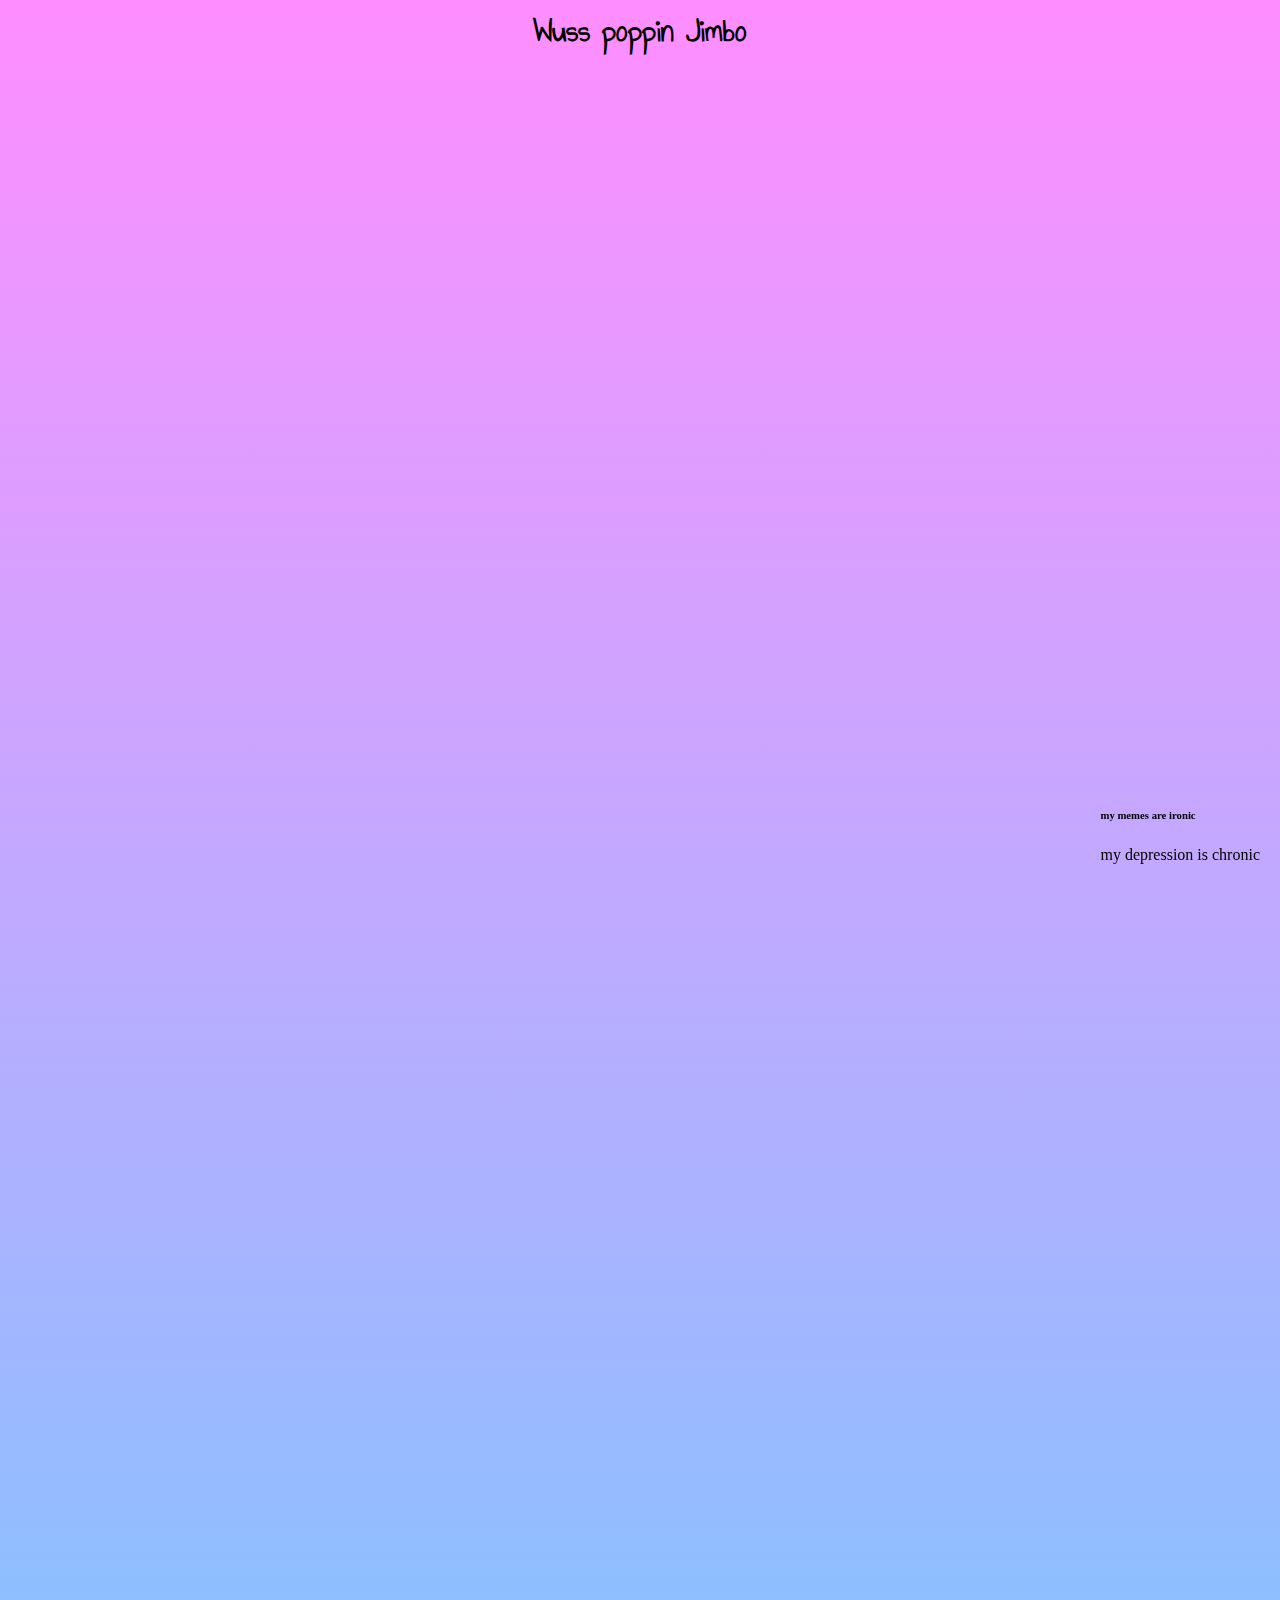
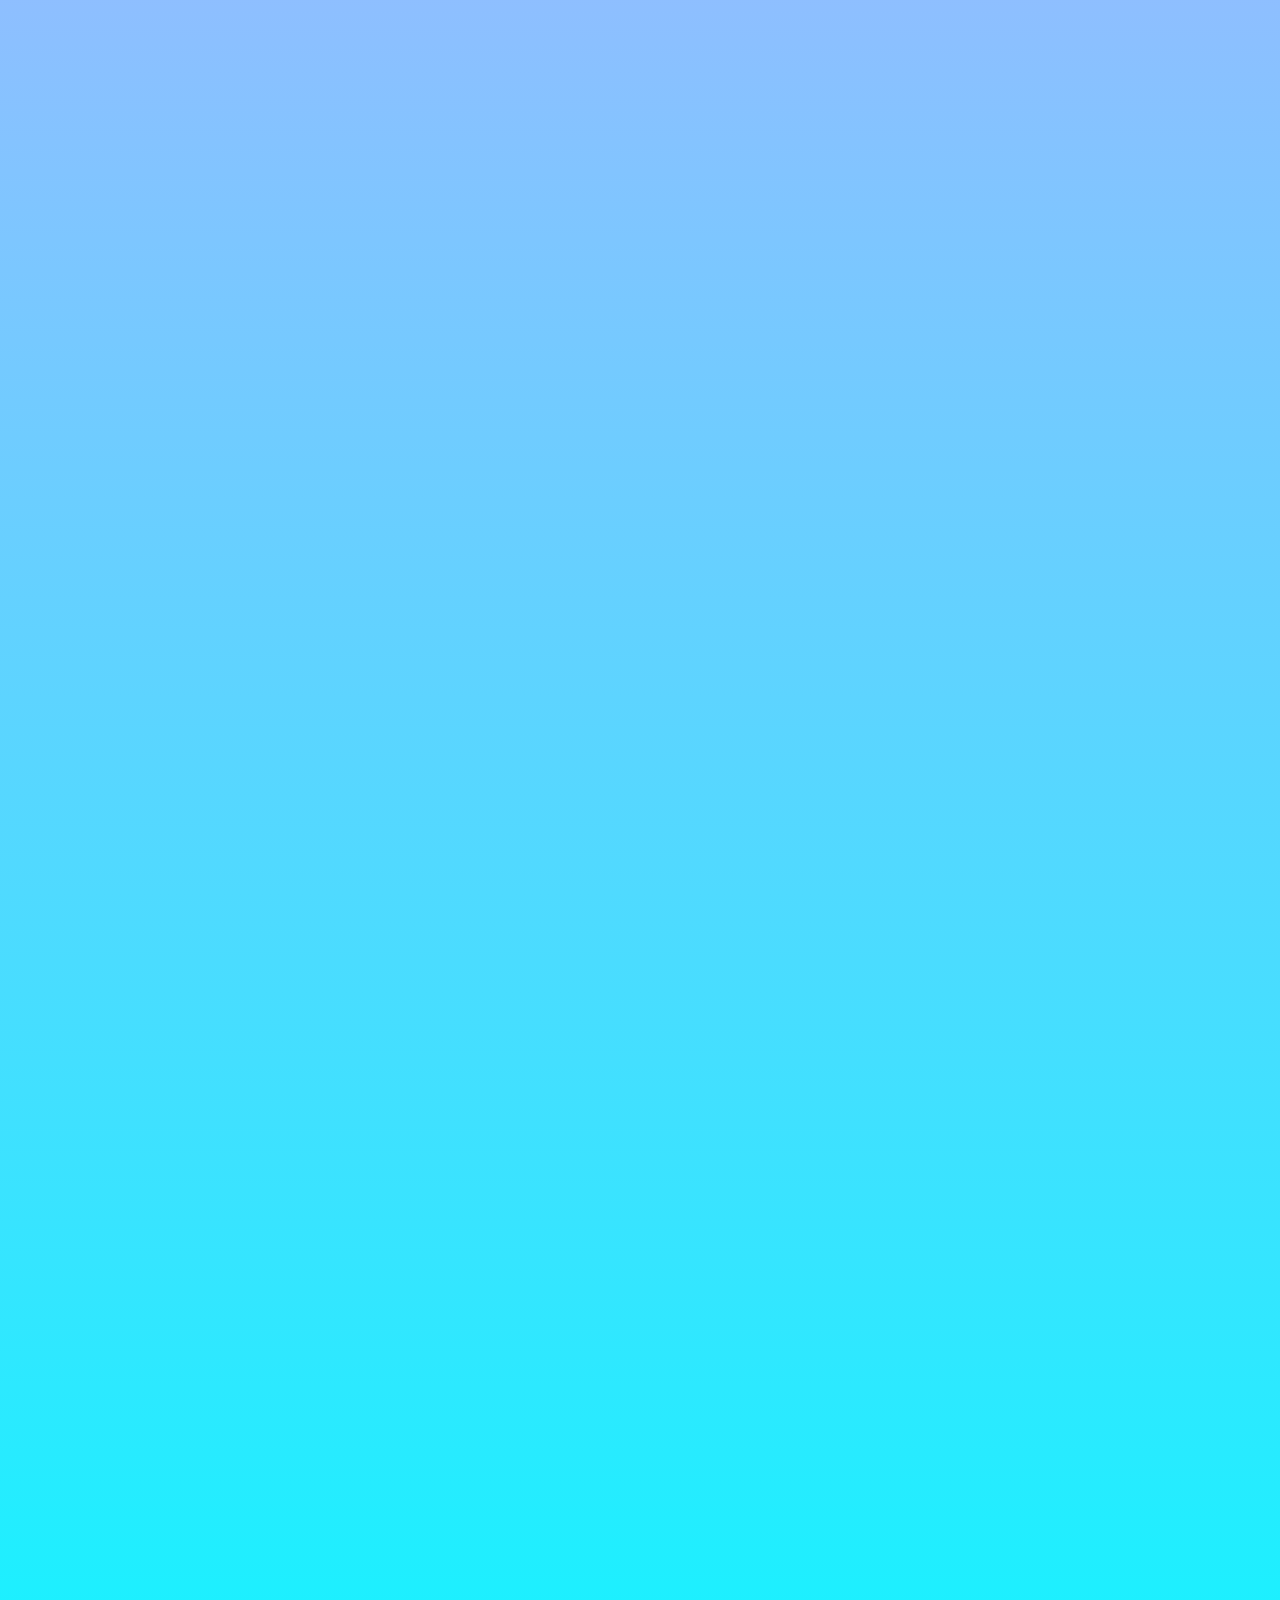
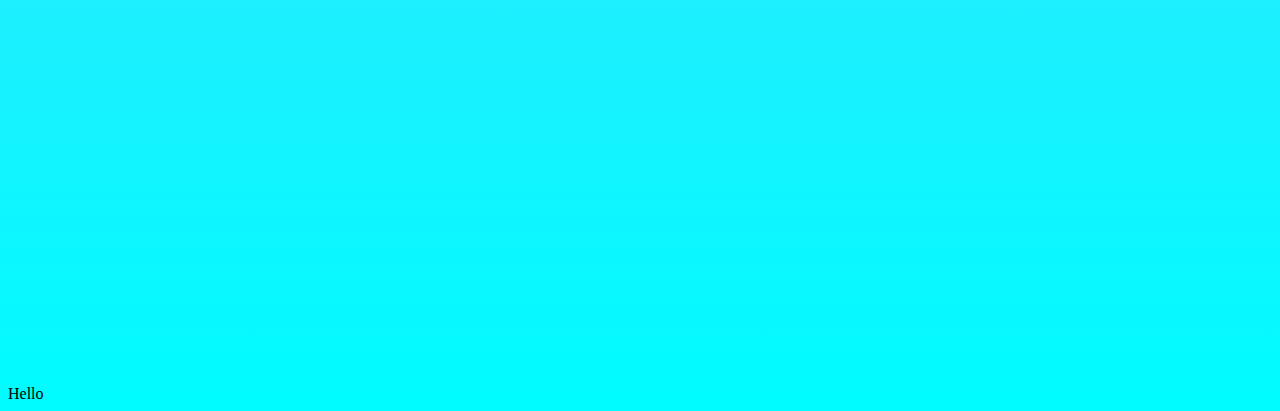
==== index.html @ fc85eab2 "Some simple test stuffs" ====
<html>
    <head>
        <title>Shana6's Halation Proxy</title>
        <link href="https://fonts.googleapis.com/css?family=Annie+Use+Your+Telescope" rel="stylesheet"> 
        <link href="main.css" rel="stylesheet"></style>
    </head>
    <body>
        <h1 class="text">Wuss poppin Jimbo</h1>
        <br><br><br><br><br><br><br><br><br><br><br><br><br>
        <br><br><br><br><br><br><br><br><br><br><br><br><br>
        <br><br><br><br><br><br><br><br><br><br><br><br><br>
        <br><br><br><br><br><br><br><br><br><br><br><br><br>
        <br><br><br><br><br><br><br><br><br><br><br><br><br>
        <br><br><br><br><br><br><br><br><br><br><br><br><br>
        <br><br><br><br><br><br><br><br><br><br><br><br><br>
        <br><br><br><br><br><br><br><br><br><br><br><br><br>
        <br><br><br><br><br><br><br><br><br><br><br><br><br>
        <br><br><br><br><br><br><br><br><br><br><br><br><br>
        <br><br><br><br><br><br><br><br><br><br><br><br><br>
        <br><br><br><br><br><br><br><br><br><br><br><br><br>
        <br><br><br><br><br><br><br><br><br><br><br><br><br>
        <br><br><br><br><br><br><br><br><br><br><br><br><br>
        <br><br><br><br><br><br><br><br><br><br><br><br><br>
        Hello
        <div class="fixed">
            <h6>my memes are ironic</h6>
            <p>my depression is chronic</p>
        </div>
    </body>
</html>
---- main.css ----
html {
    min-height: 100%
}
body{
    --pink: rgba(255, 142, 255, 1);
    --blue: rgba(0,252,255,1);
    background: var(--pink);
    background: -webkit-linear-gradient(var(--pink),var(--blue));
    background: -o-linear-gradient(var(--pink),var(--blue));
    background: -moz-linear-gradient(var(--pink),var(--blue));
    background: linear-gradient(var(--pink),var(--blue));
}
h1{
    text-align: center;
}
.text{
    font-family: 'Annie Use Your Telescope', cursive;
}
.fixed
{
    position: fixed;
    bottom: 20px;
    right: 20px;
}
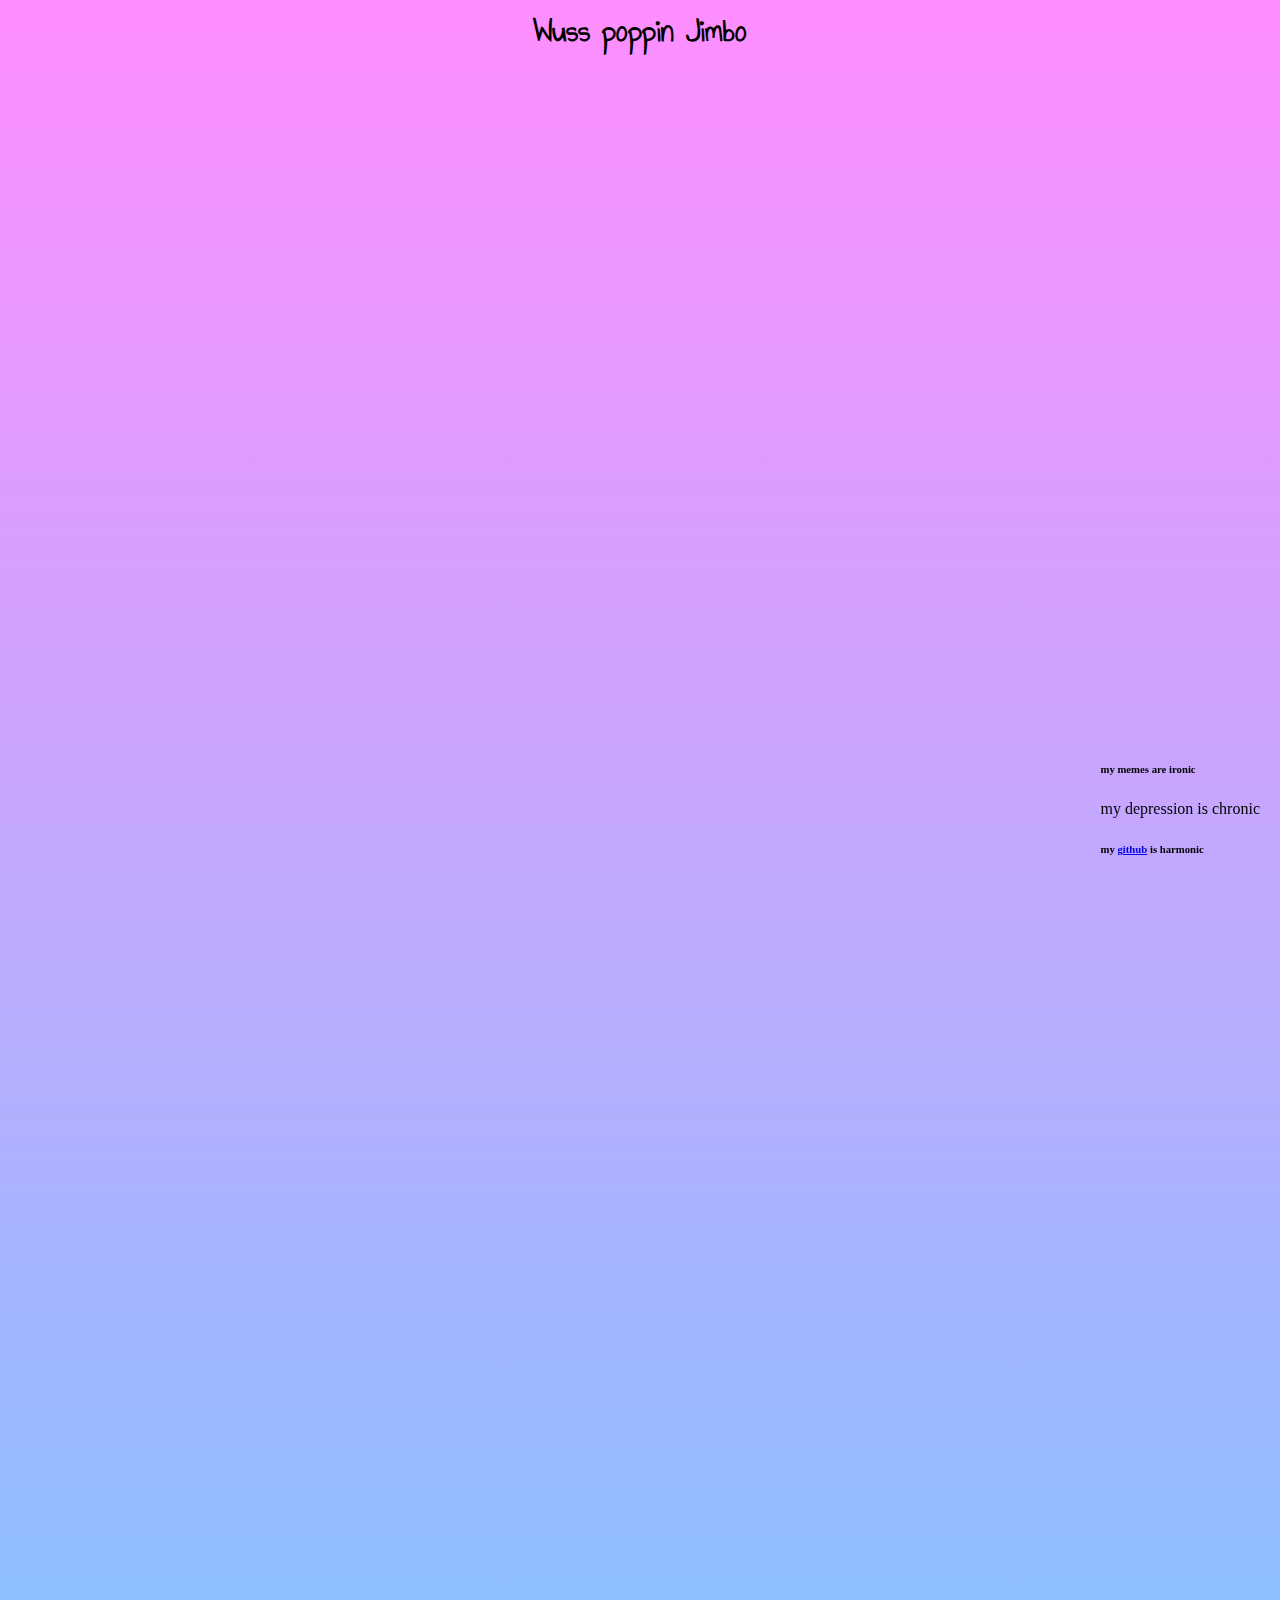
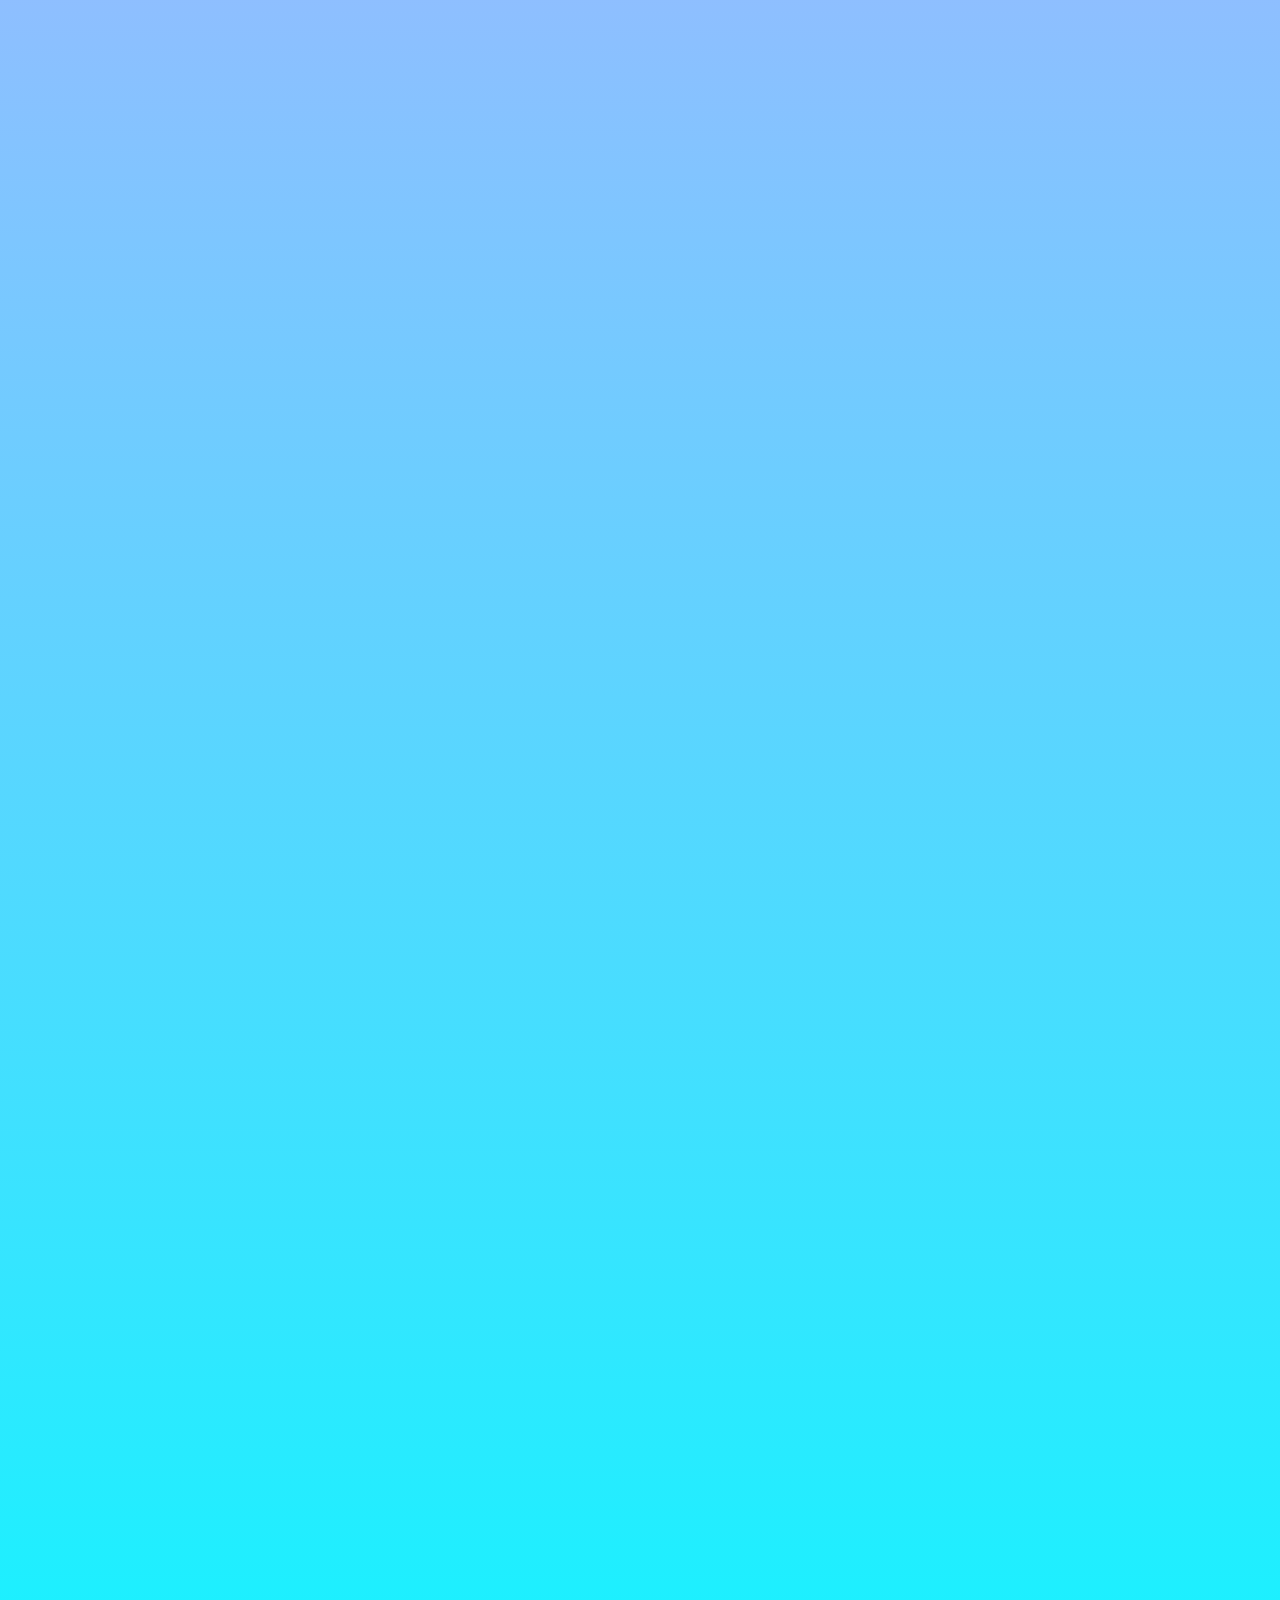
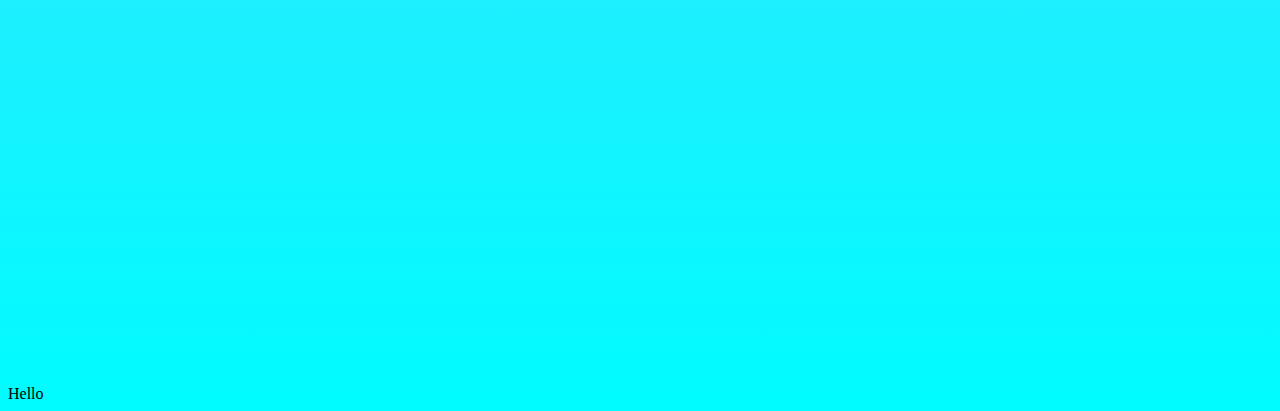
==== commit 15bdbcee: "ironic but chronic harmony" ====
--- a/index.html
+++ b/index.html
@@ -25,6 +25,7 @@
         <div class="fixed">
             <h6>my memes are ironic</h6>
             <p>my depression is chronic</p>
+            <h6>my <a href="https://github.com/TeamLuki">github</a> is harmonic</h6>
         </div>
     </body>
 </html>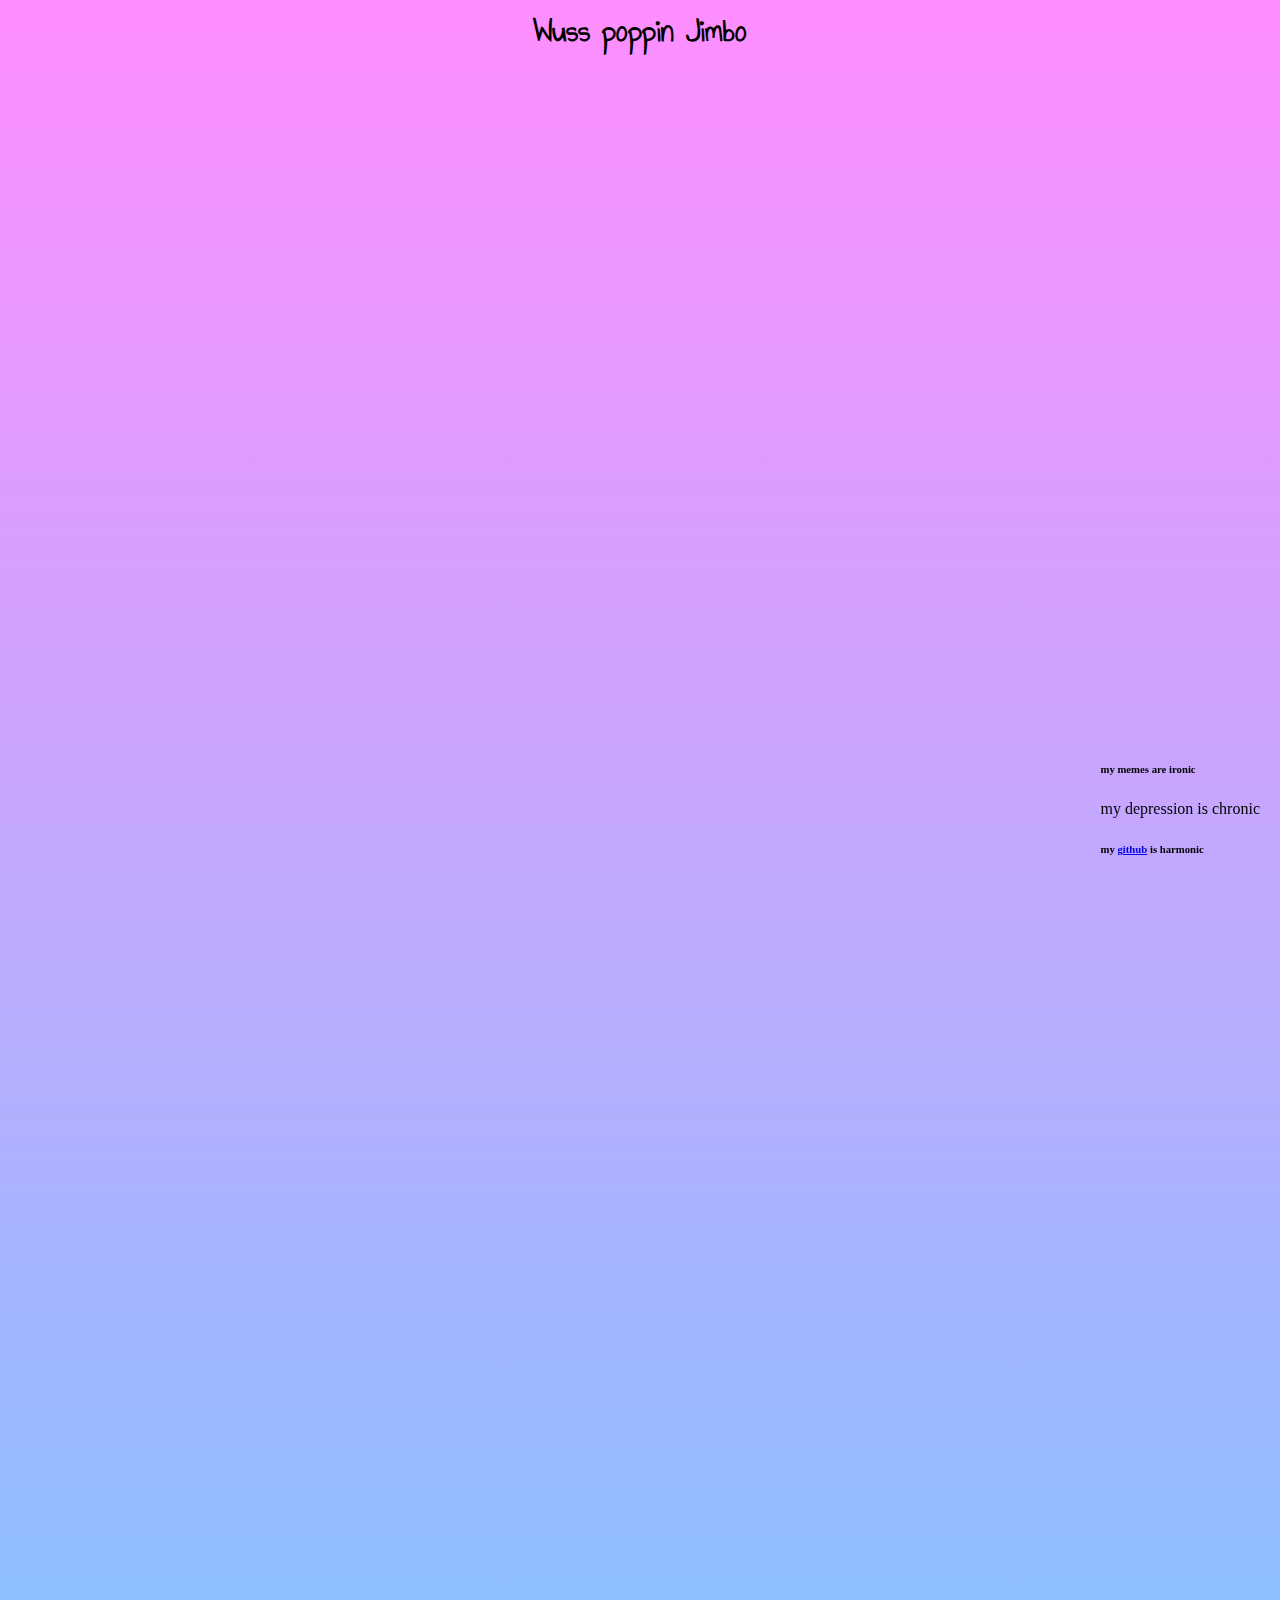
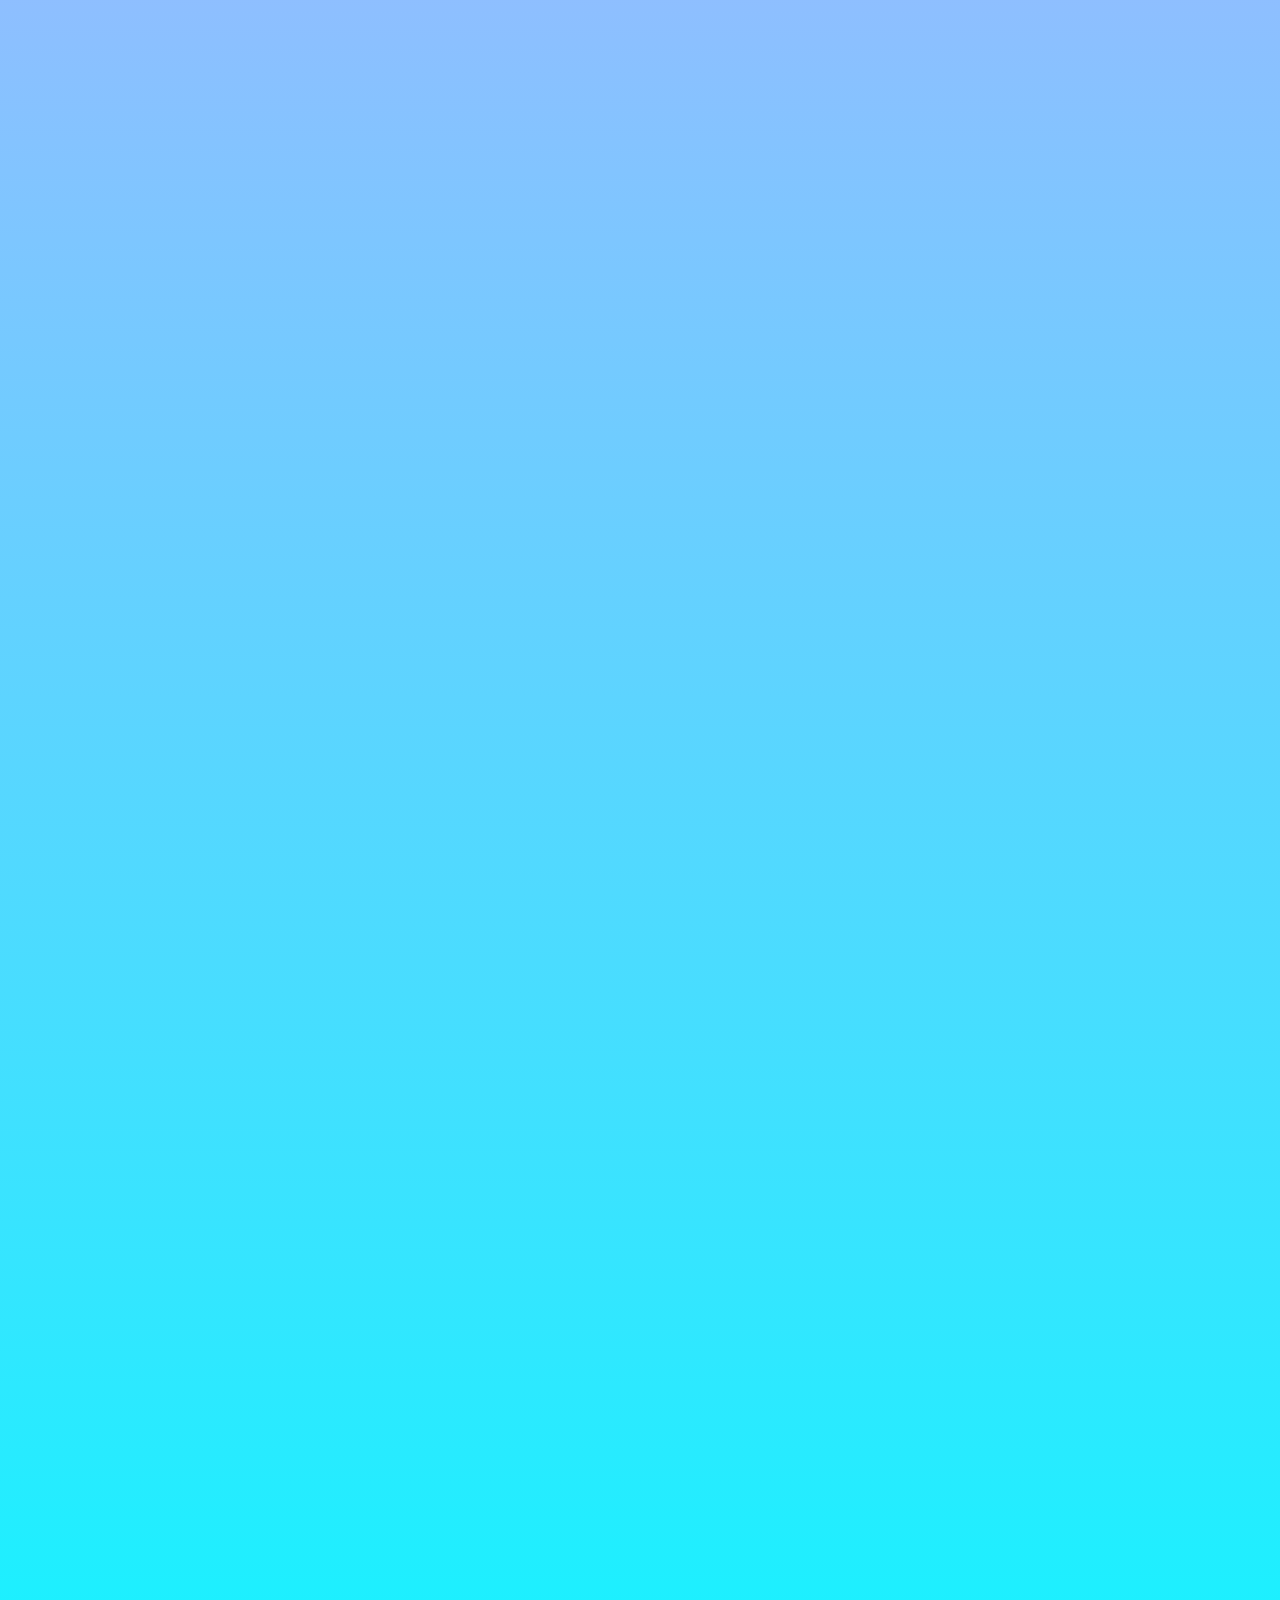
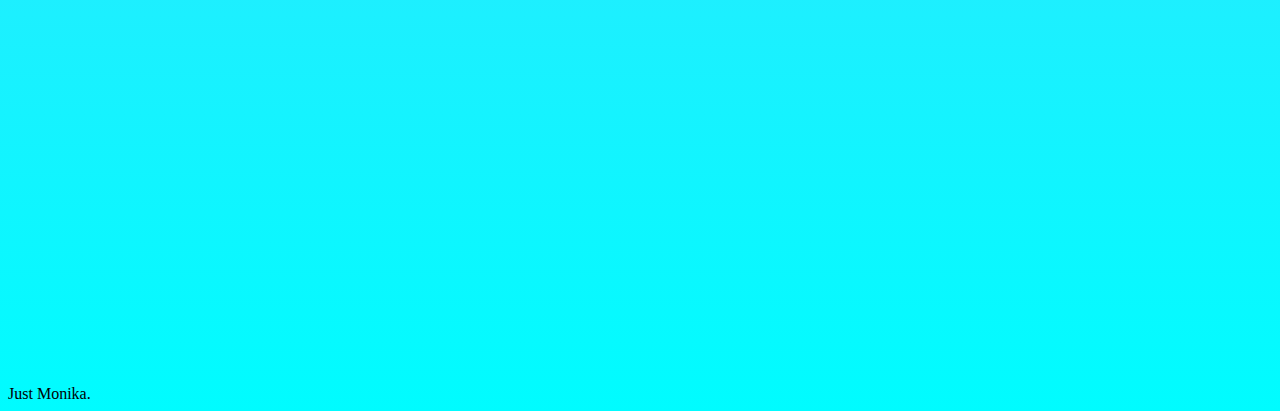
==== commit a6f4abbd: "l" ====
--- a/index.html
+++ b/index.html
@@ -21,7 +21,7 @@
         <br><br><br><br><br><br><br><br><br><br><br><br><br>
         <br><br><br><br><br><br><br><br><br><br><br><br><br>
         <br><br><br><br><br><br><br><br><br><br><br><br><br>
-        Hello
+        Just Monika.
         <div class="fixed">
             <h6>my memes are ironic</h6>
             <p>my depression is chronic</p>
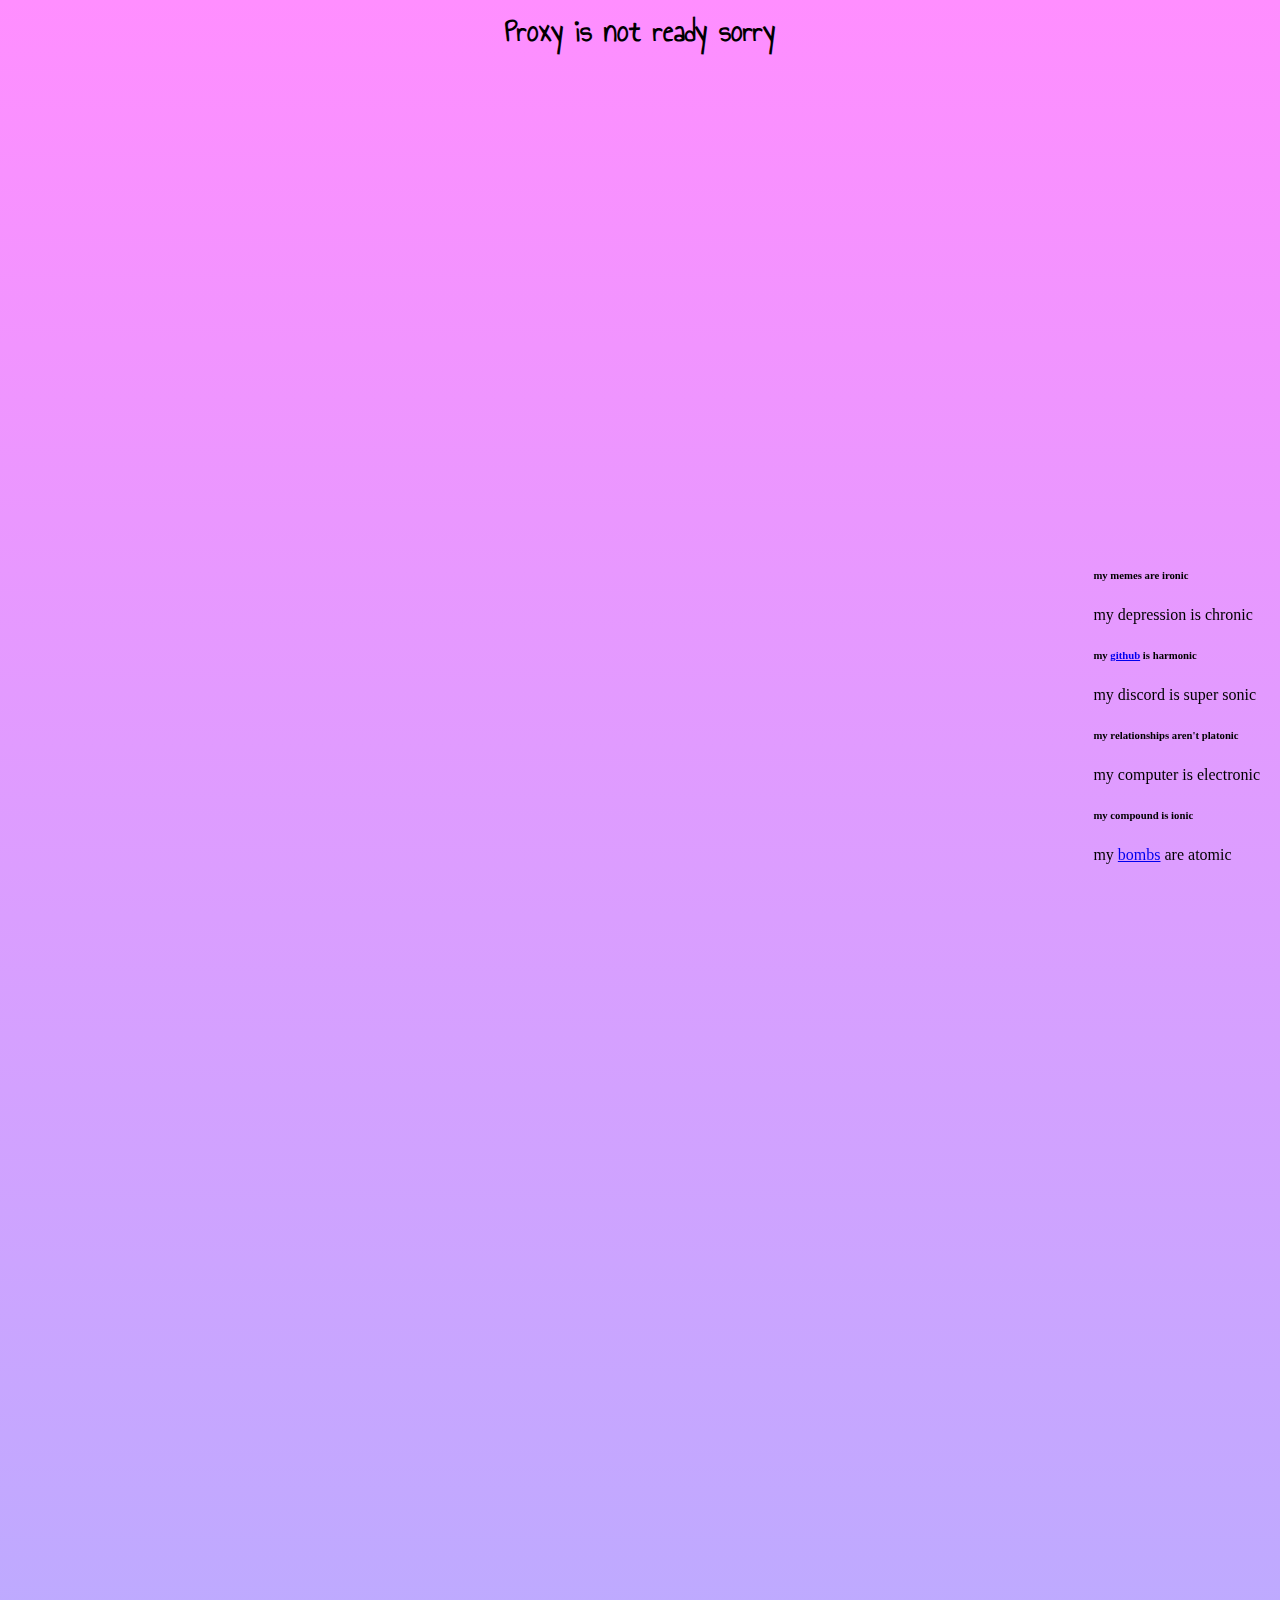
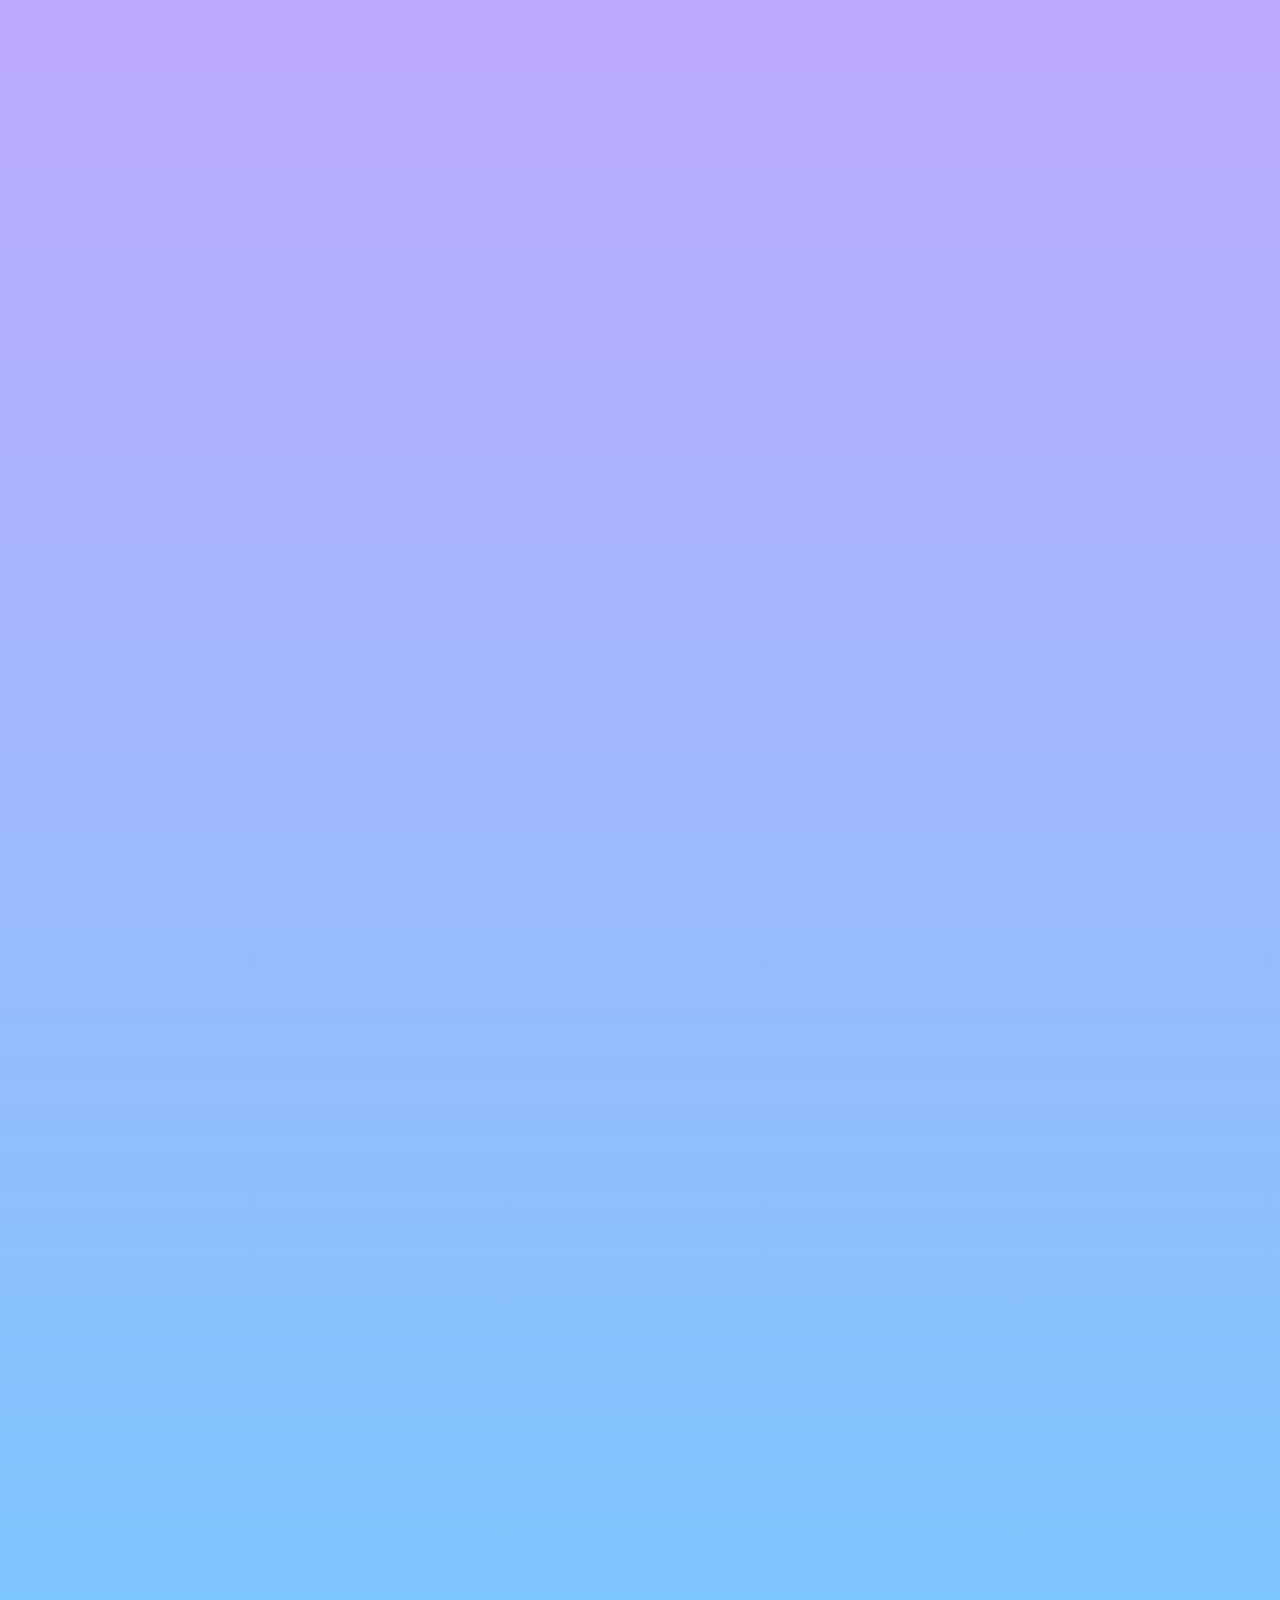
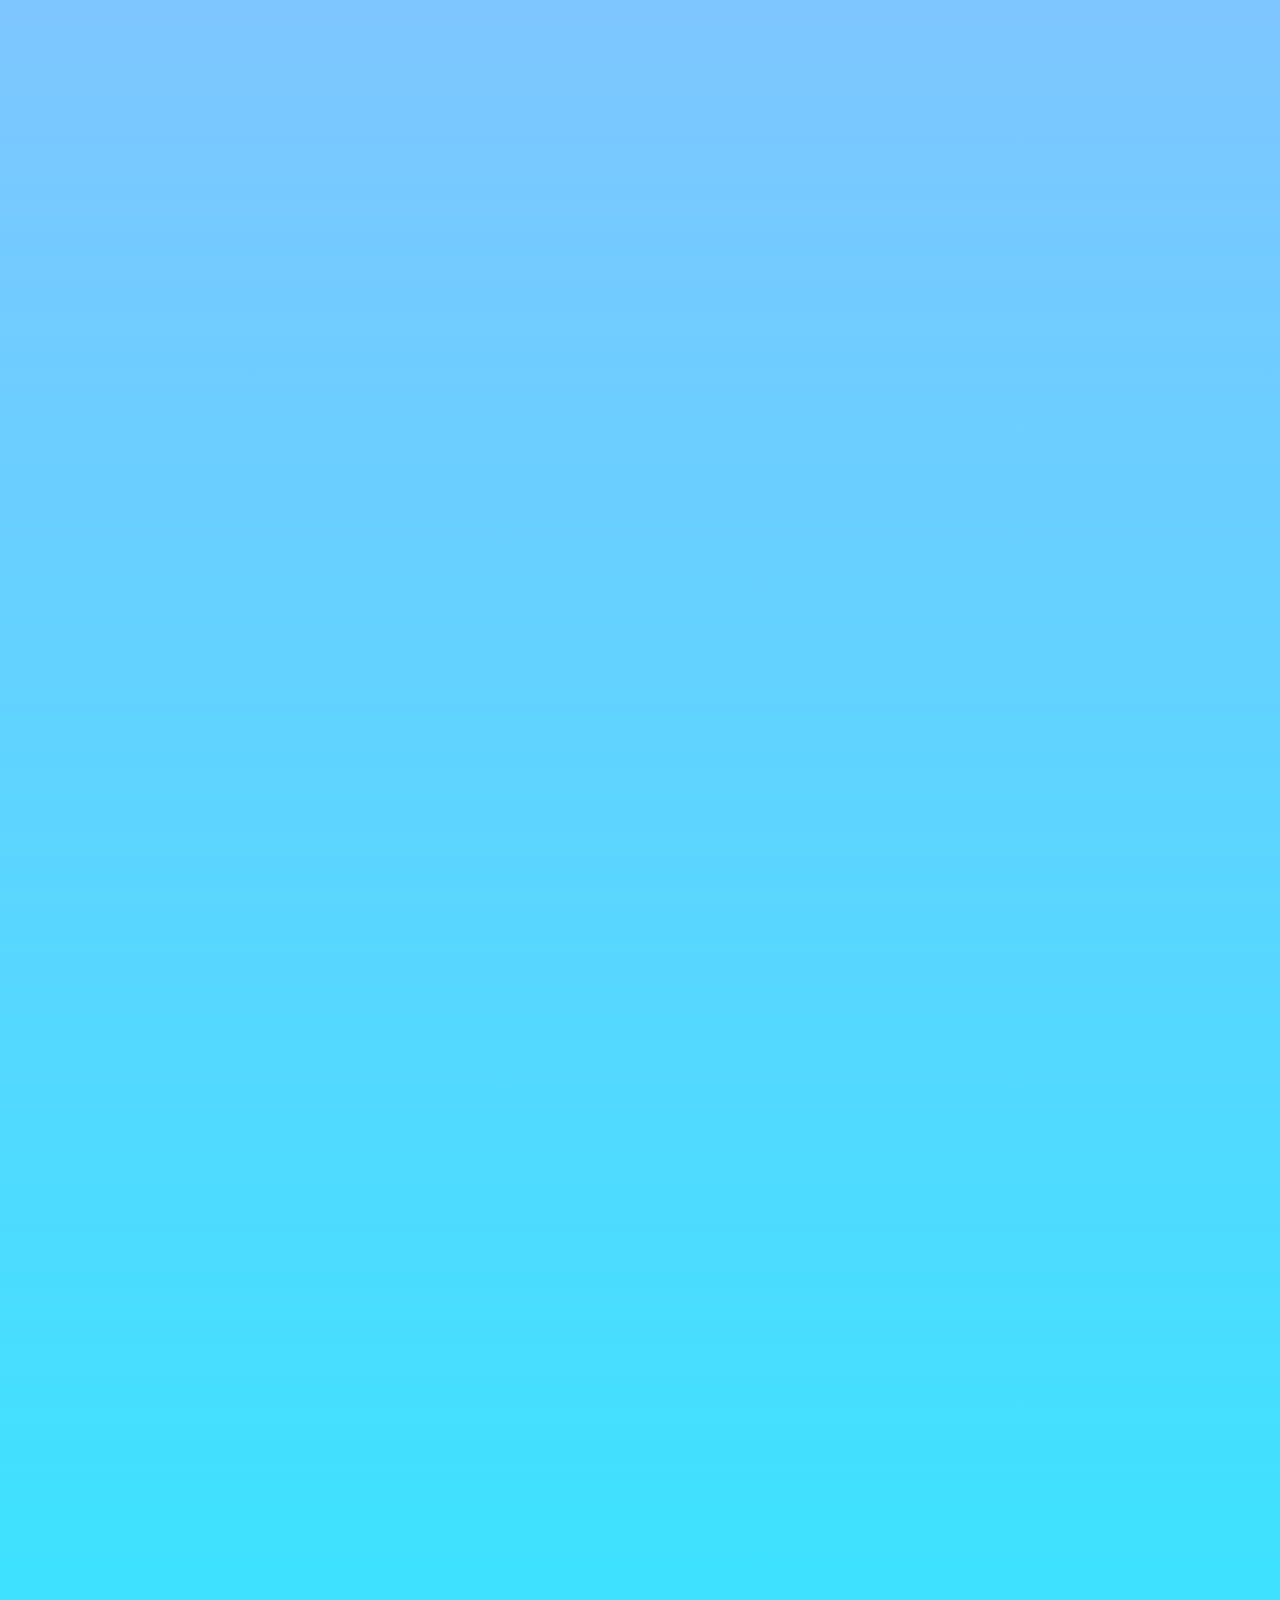
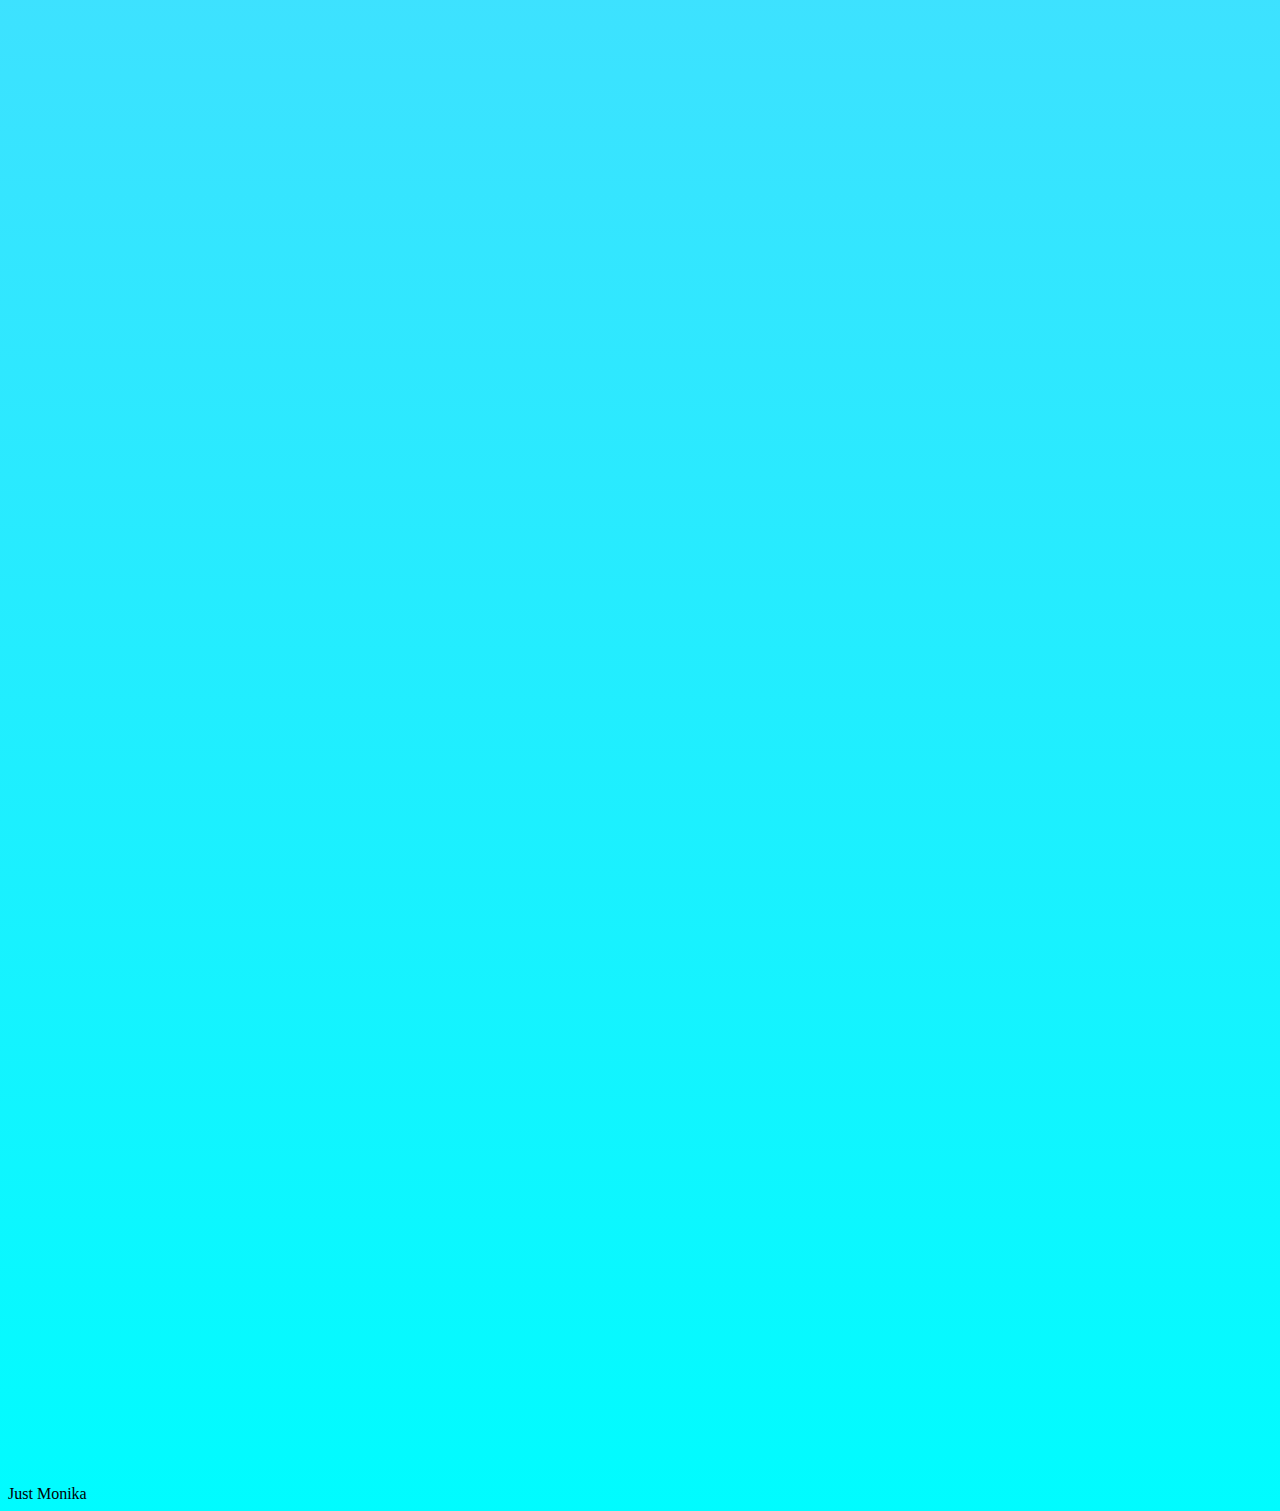
==== commit 5dc63910: "conspiracy" ====
--- a/index.html
+++ b/index.html
@@ -5,27 +5,41 @@
         <link href="main.css" rel="stylesheet"></style>
     </head>
     <body>
-        <h1 class="text">Wuss poppin Jimbo</h1>
-        <br><br><br><br><br><br><br><br><br><br><br><br><br>
-        <br><br><br><br><br><br><br><br><br><br><br><br><br>
-        <br><br><br><br><br><br><br><br><br><br><br><br><br>
-        <br><br><br><br><br><br><br><br><br><br><br><br><br>
-        <br><br><br><br><br><br><br><br><br><br><br><br><br>
-        <br><br><br><br><br><br><br><br><br><br><br><br><br>
-        <br><br><br><br><br><br><br><br><br><br><br><br><br>
-        <br><br><br><br><br><br><br><br><br><br><br><br><br>
-        <br><br><br><br><br><br><br><br><br><br><br><br><br>
-        <br><br><br><br><br><br><br><br><br><br><br><br><br>
-        <br><br><br><br><br><br><br><br><br><br><br><br><br>
-        <br><br><br><br><br><br><br><br><br><br><br><br><br>
-        <br><br><br><br><br><br><br><br><br><br><br><br><br>
-        <br><br><br><br><br><br><br><br><br><br><br><br><br>
-        <br><br><br><br><br><br><br><br><br><br><br><br><br>
-        Just Monika.
+        <h1 class="text">Proxy is not ready sorry</h1>
+        
         <div class="fixed">
             <h6>my memes are ironic</h6>
             <p>my depression is chronic</p>
             <h6>my <a href="https://github.com/TeamLuki">github</a> is harmonic</h6>
+            <p>my discord is super sonic</p>
+            <h6>my relationships aren't platonic</h6>
+            <p>my computer is electronic</p>
+            <h6>my compound is ionic</h6>
+            <p>my <a href="https://en.wikipedia.org/wiki/Atomic_bombings_of_Hiroshima_and_Nagasaki">bombs</a> are atomic</p>
         </div>
+        <br><br><br><br><br><br><br><br><br><br><br><br><br><br><br>
+        <br><br><br><br><br><br><br><br><br><br><br><br><br><br><br>
+        <br><br><br><br><br><br><br><br><br><br><br><br><br><br><br>
+        <br><br><br><br><br><br><br><br><br><br><br><br><br><br><br>
+        <br><br><br><br><br><br><br><br><br><br><br><br><br><br><br>
+        <br><br><br><br><br><br><br><br><br><br><br><br><br><br><br>
+        <br><br><br><br><br><br><br><br><br><br><br><br><br><br><br>
+        <br><br><br><br><br><br><br><br><br><br><br><br><br><br><br>
+        <br><br><br><br><br><br><br><br><br><br><br><br><br><br><br>
+        <br><br><br><br><br><br><br><br><br><br><br><br><br><br><br>
+        <br><br><br><br><br><br><br><br><br><br><br><br><br><br><br>
+        <br><br><br><br><br><br><br><br><br><br><br><br><br><br><br>
+        <br><br><br><br><br><br><br><br><br><br><br><br><br><br><br>
+        <br><br><br><br><br><br><br><br><br><br><br><br><br><br><br>
+        <br><br><br><br><br><br><br><br><br><br><br><br><br><br><br>
+        <br><br><br><br><br><br><br><br><br><br><br><br><br><br><br>
+        <br><br><br><br><br><br><br><br><br><br><br><br><br><br><br>
+        <br><br><br><br><br><br><br><br><br><br><br><br><br><br><br>
+        <br><br><br><br><br><br><br><br><br><br><br><br><br><br><br>
+        <br><br><br><br><br><br><br><br><br><br><br><br><br><br><br>
+        <br><br><br><br><br><br><br><br><br><br><br><br><br><br><br>
+        <br><br><br><br><br><br><br><br><br><br><br><br><br><br><br>
+        <br><br><br><br><br><br><br><br><br><br><br><br><br><br><br>
+        Just Monika
     </body>
 </html>--- a/main.css
+++ b/main.css
@@ -21,4 +21,14 @@
     position: fixed;
     bottom: 20px;
     right: 20px;
+}
+.box
+{
+    width:300px;
+    height:200px;
+    position:absolute;
+    left:50%;
+    top:50%;
+    margin:-100px 0 0 -150px;
+    border:1px solid black;
 }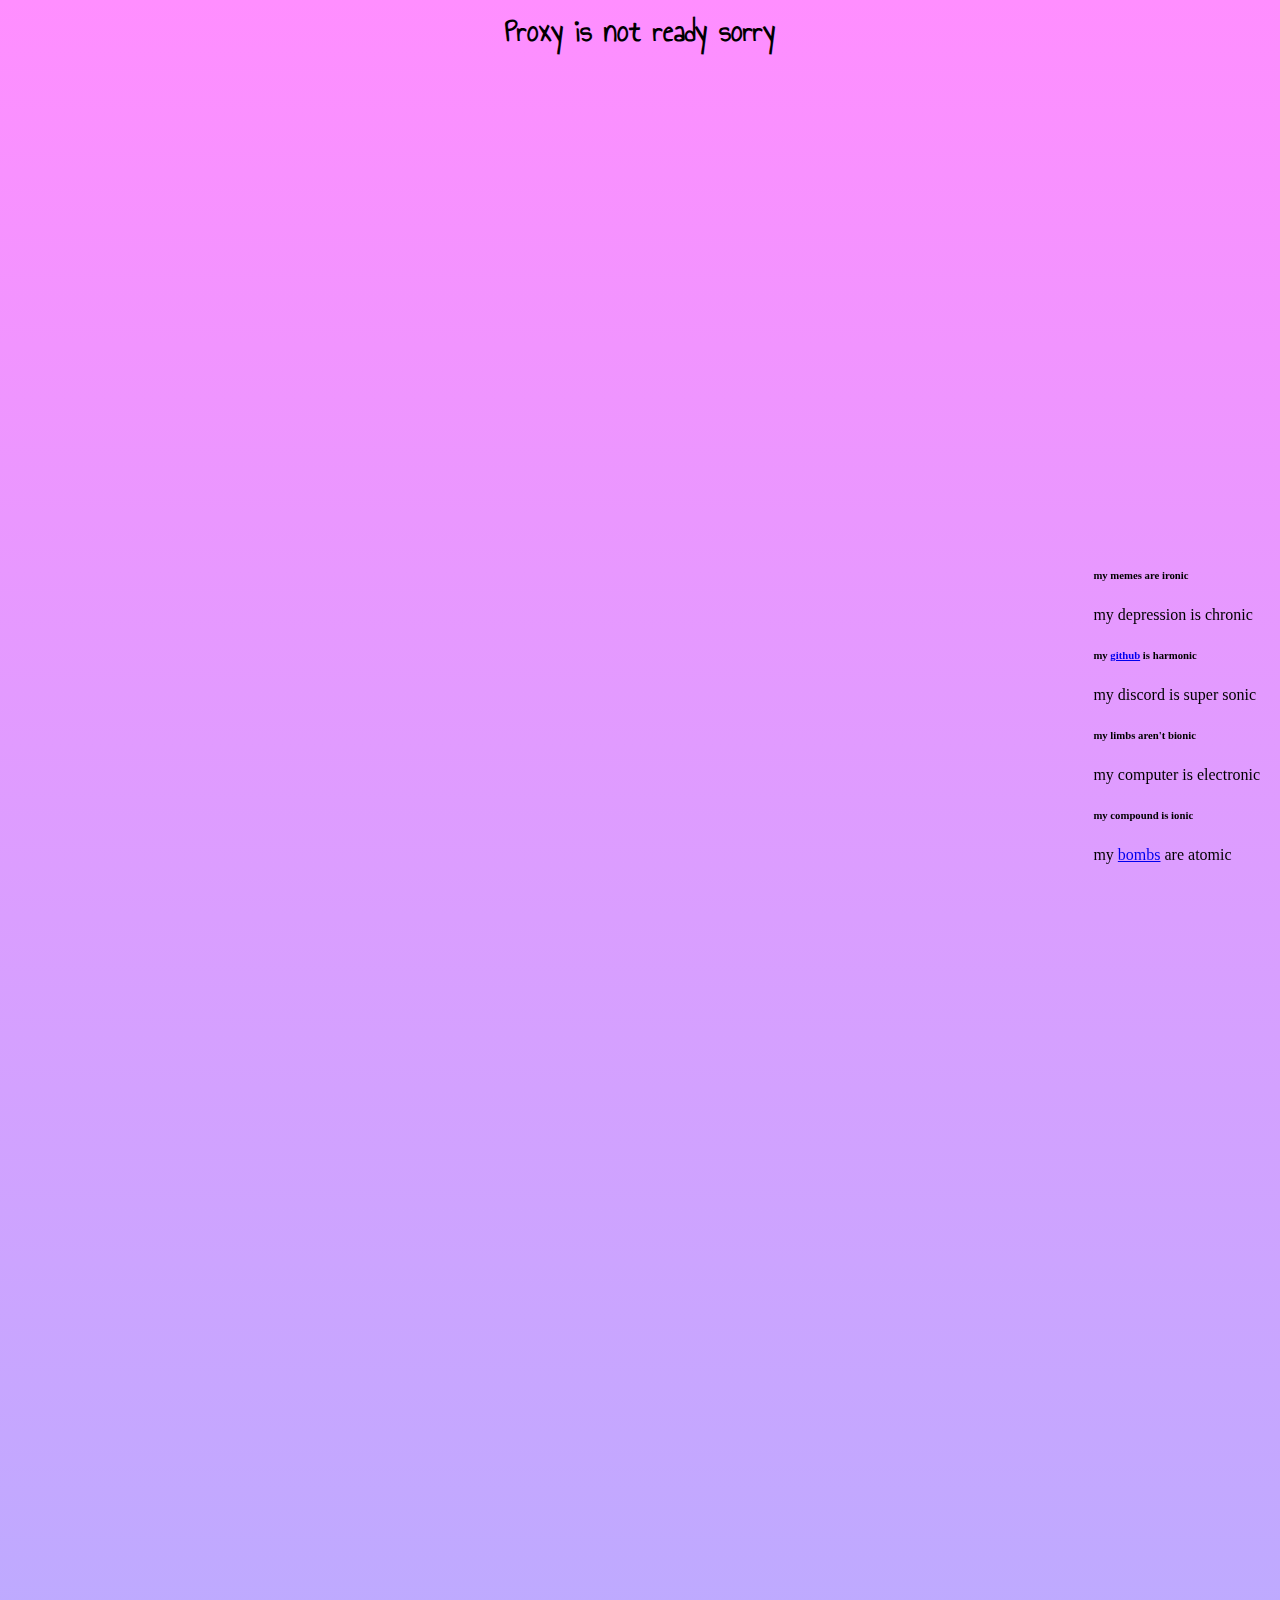
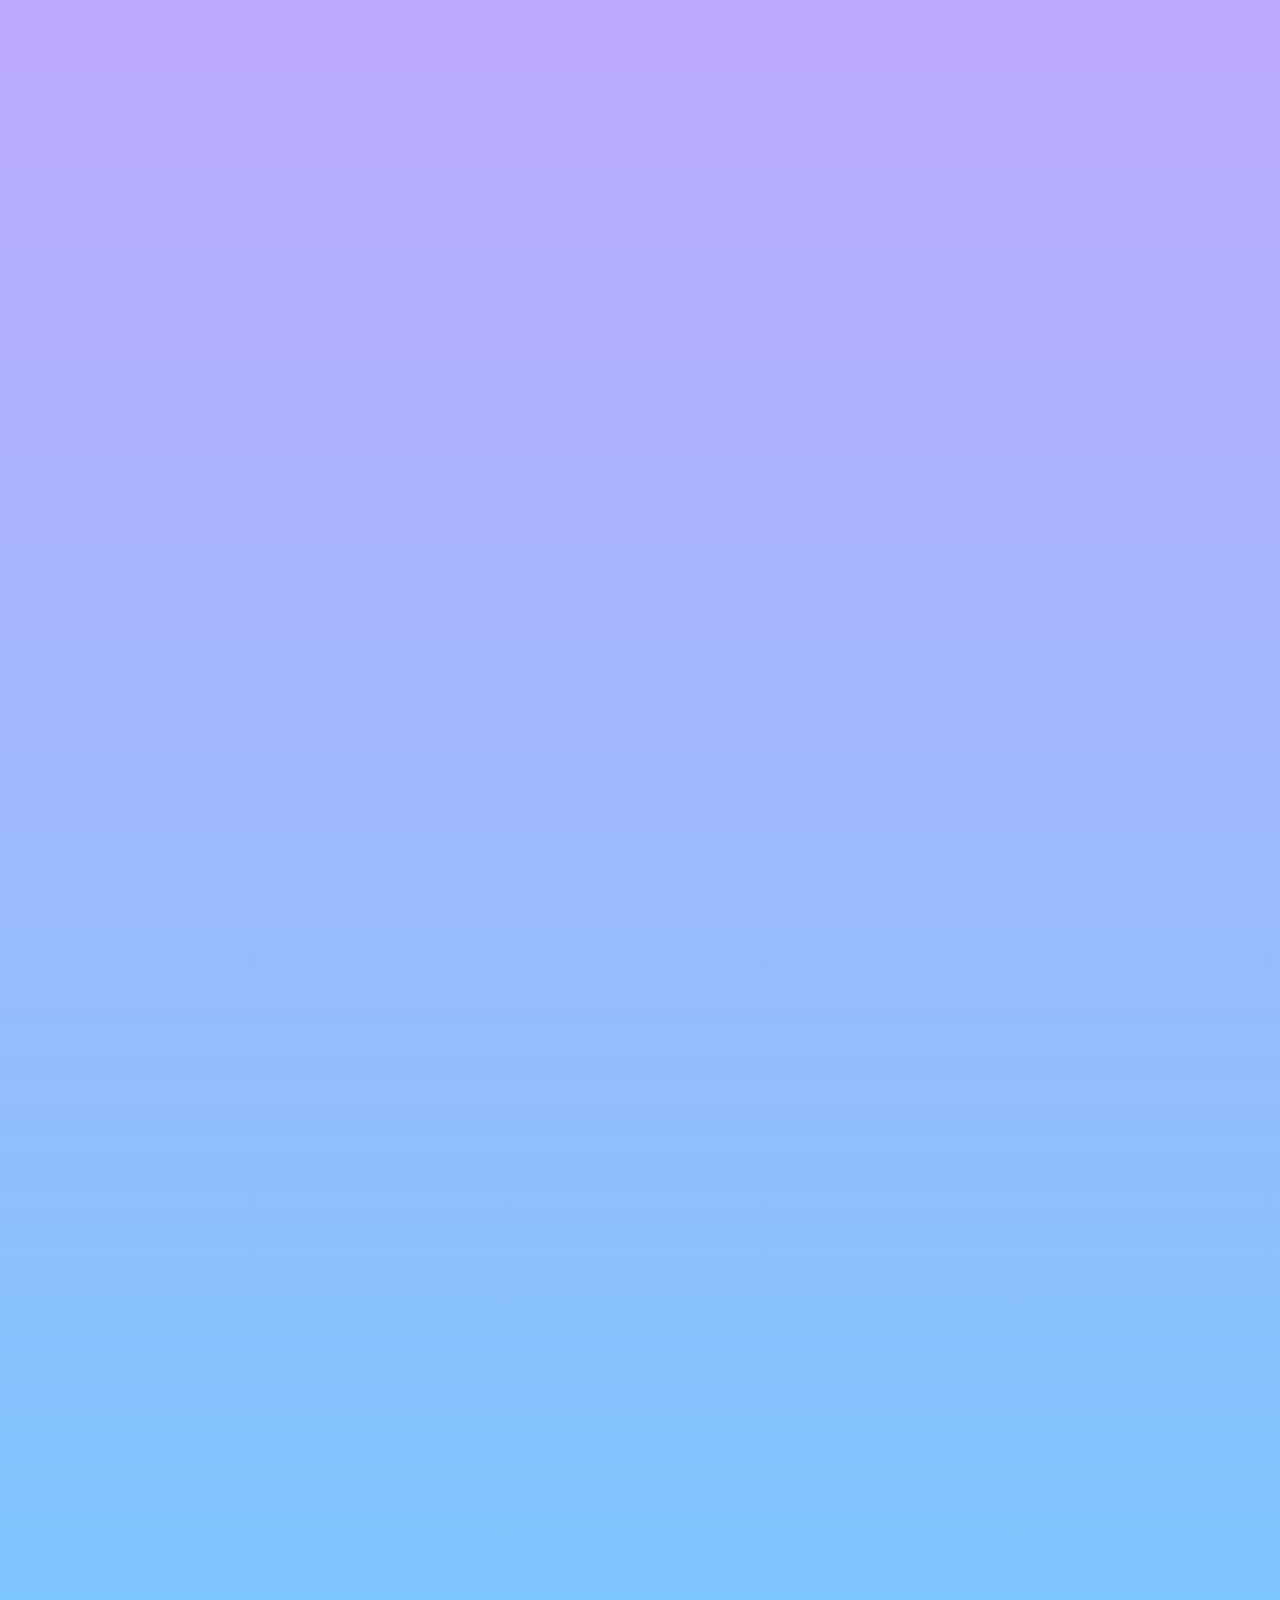
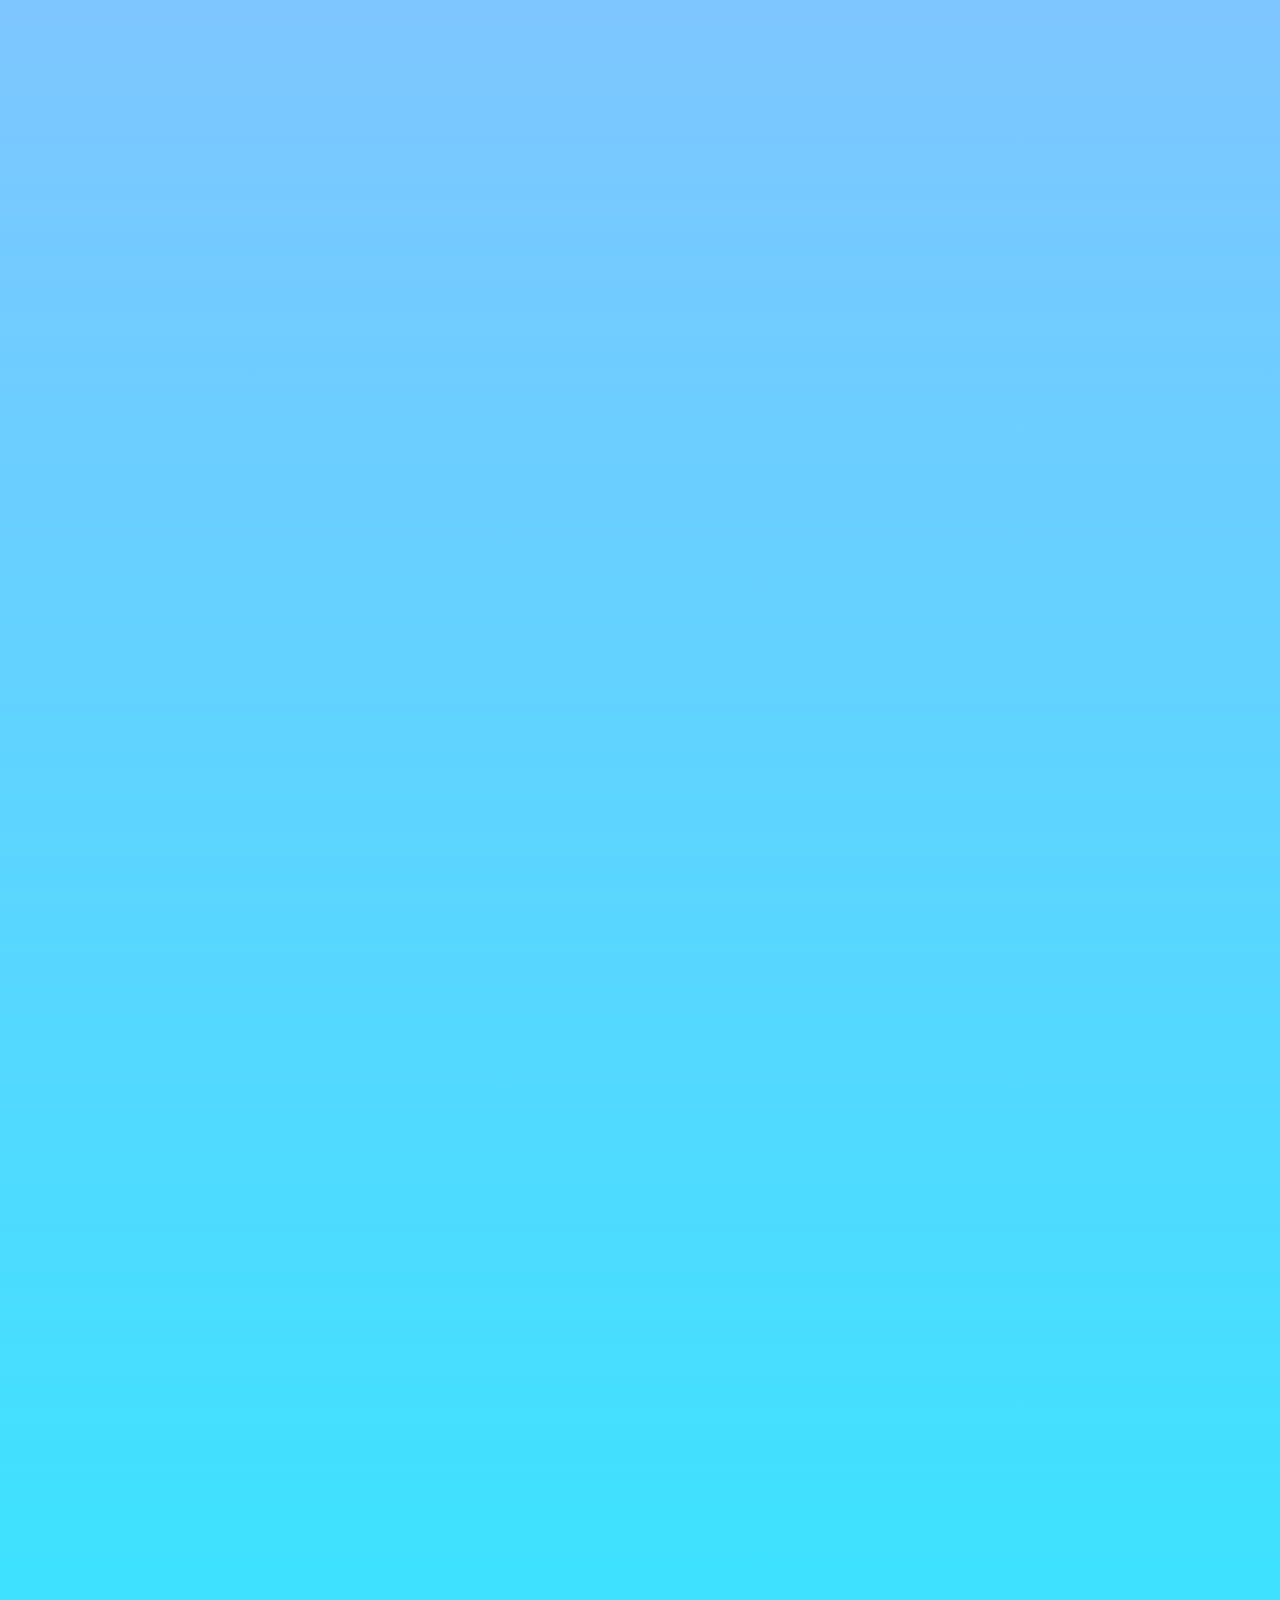
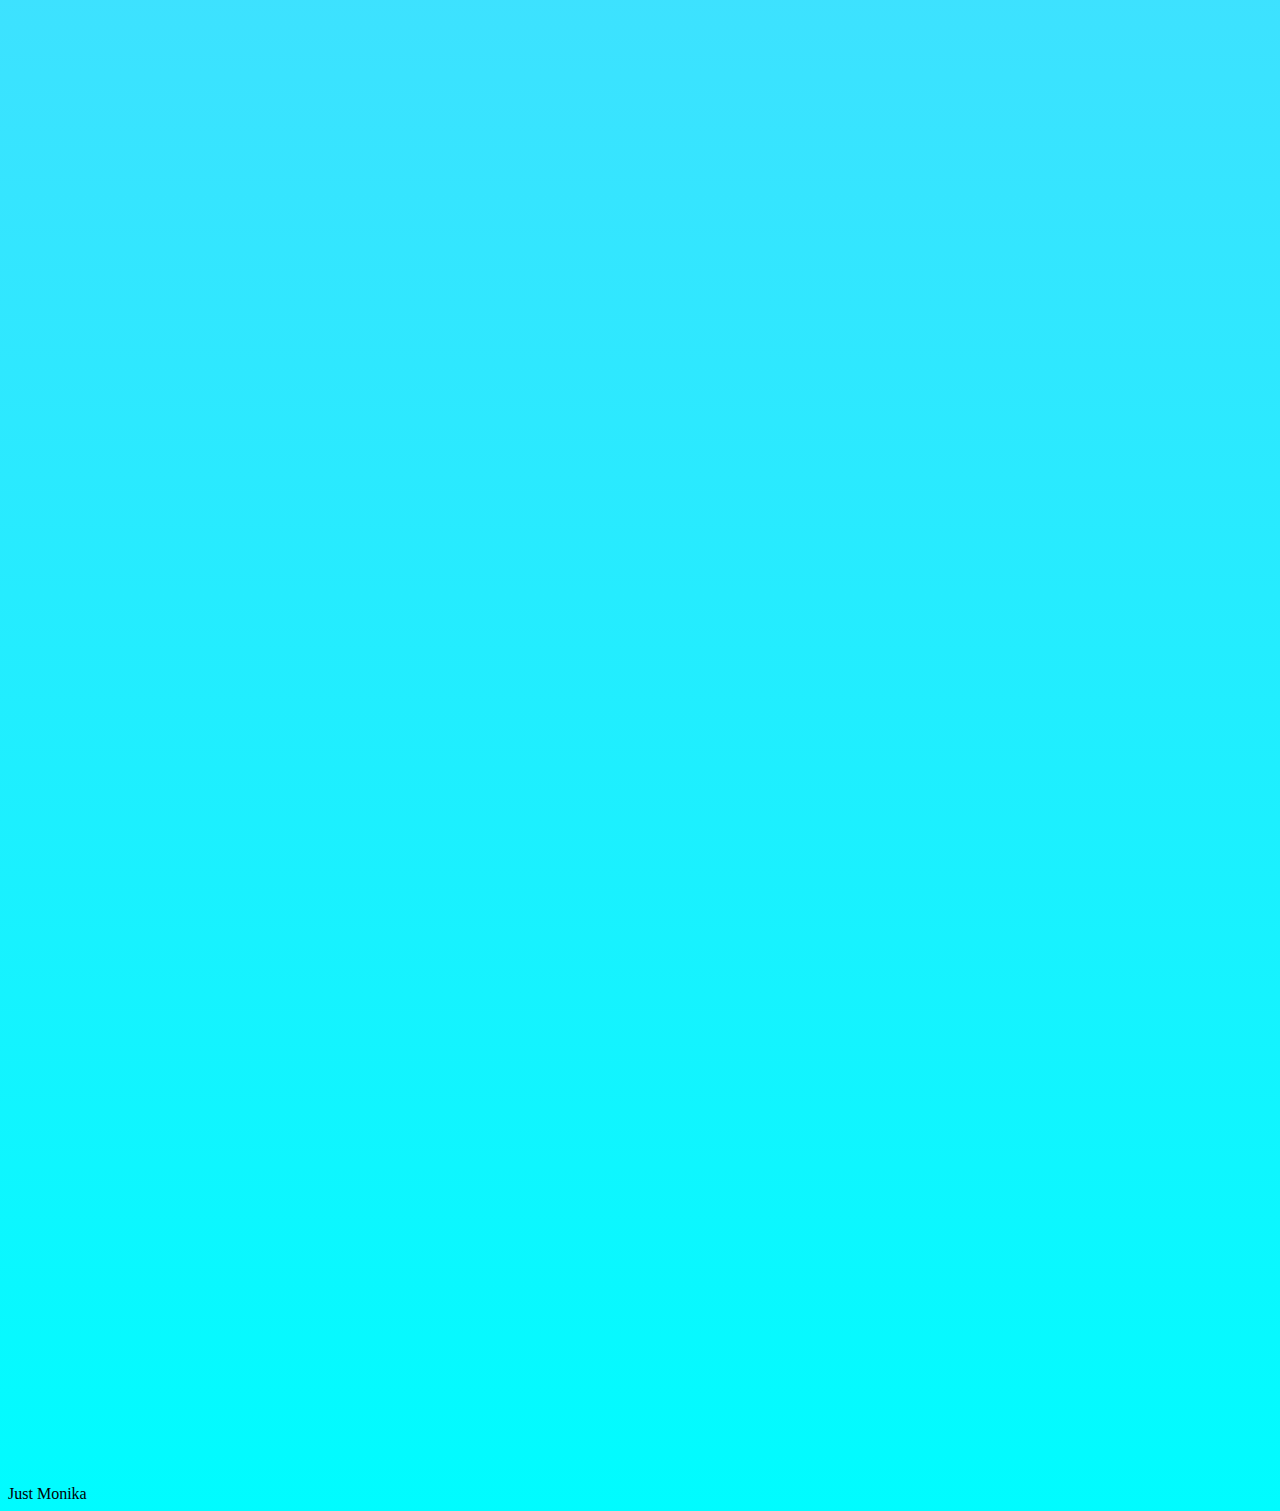
==== commit 6888c4c2: "lab rats" ====
--- a/index.html
+++ b/index.html
@@ -12,7 +12,7 @@
             <p>my depression is chronic</p>
             <h6>my <a href="https://github.com/TeamLuki">github</a> is harmonic</h6>
             <p>my discord is super sonic</p>
-            <h6>my relationships aren't platonic</h6>
+            <h6>my limbs aren't bionic</h6>
             <p>my computer is electronic</p>
             <h6>my compound is ionic</h6>
             <p>my <a href="https://en.wikipedia.org/wiki/Atomic_bombings_of_Hiroshima_and_Nagasaki">bombs</a> are atomic</p>
